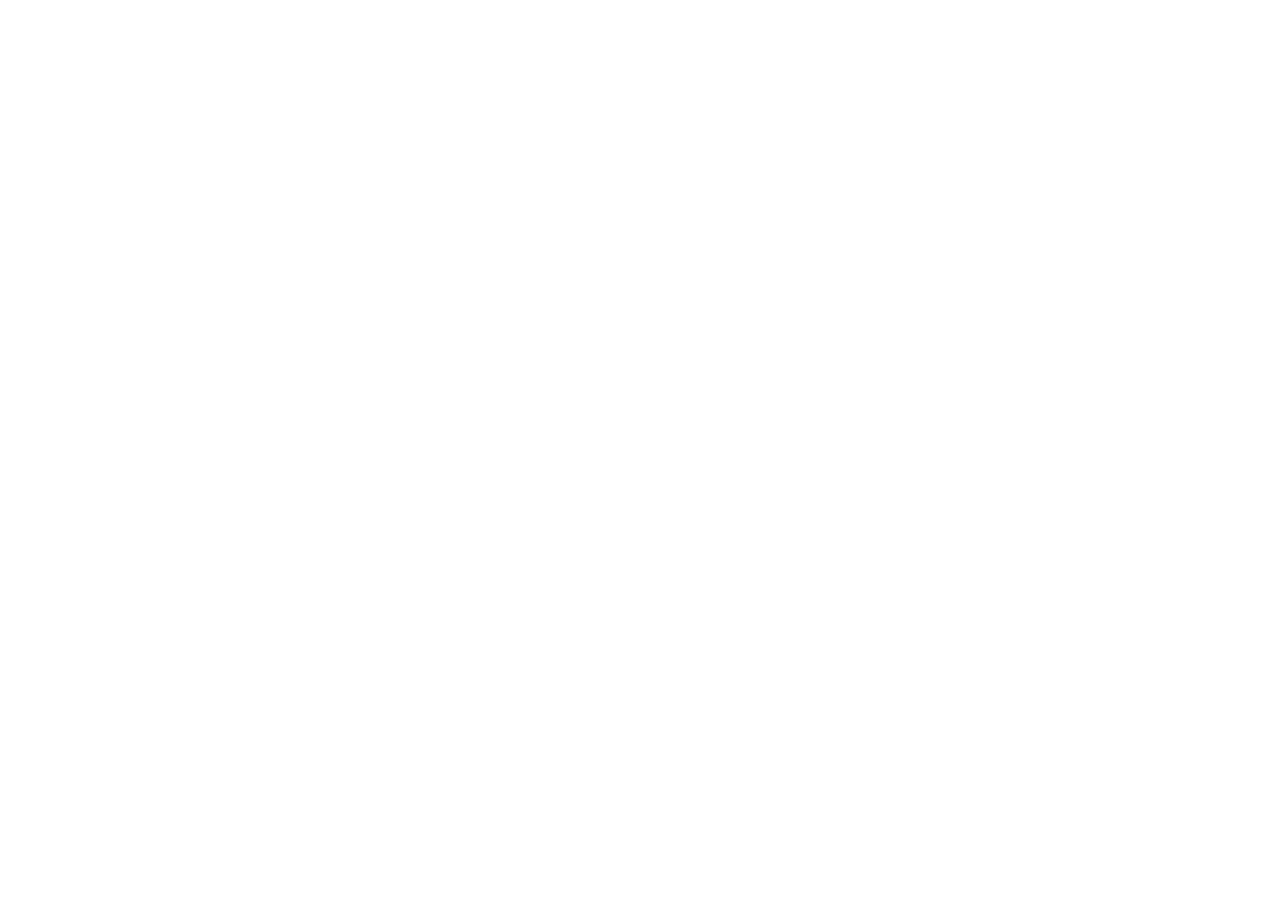
==== index.html @ 8c9965da "first" ====
<!DOCTYPE html>
<html lang="en">
<head>
    <meta charset="UTF-8">
    <meta name="viewport" content="width=device-width, initial-scale=1.0">
    <title>Document</title>
</head>
<body>
    
</body>
</html>
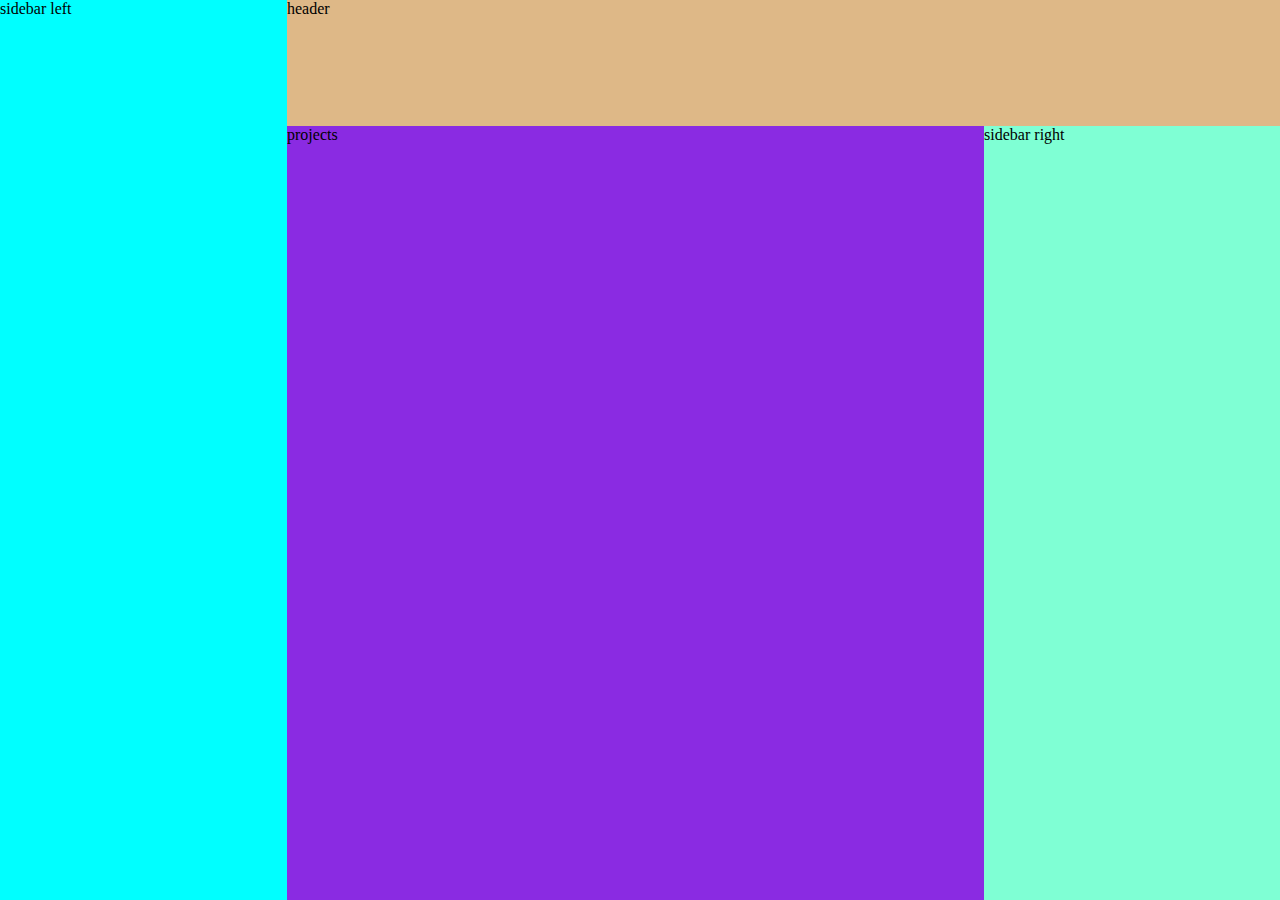
==== commit 55b34bdd: "Feat: admin dash rough grid" ====
--- a/index.html
+++ b/index.html
@@ -4,8 +4,23 @@
     <meta charset="UTF-8">
     <meta name="viewport" content="width=device-width, initial-scale=1.0">
     <title>Document</title>
+    <link rel="stylesheet" href="style.css">
+    <script src="main.js" defer></script>
 </head>
 <body>
-    
+    <div class="main-container">
+        <div class="header">
+            header
+        </div>
+        <div class="sidebar-left">
+            sidebar left
+        </div>
+        <div class="projects">
+            projects
+        </div>
+        <div class="sidebar-right">
+        sidebar right
+        </div>
+    </div>
 </body>
 </html>--- a/style.css
+++ b/style.css
@@ -0,0 +1,30 @@
+*{
+    padding:0;
+    margin:0;
+}
+
+.main-container{
+    display:grid;
+    height:100vh;
+    grid: 1fr, 5fr;
+}
+
+.sidebar-left{
+    background-color: aqua;
+    /* height:100vh; */
+    grid-row: 1/9;
+}
+.sidebar-right{
+    background-color: aquamarine;
+    grid-column: 5/6;
+    grid-row:2/9;
+}
+.header{
+    background-color: burlywood;
+    grid-column: 2/6;
+}
+.projects{
+    background-color: blueviolet;
+    grid-column: 2/5;
+    grid-row: 2/9;
+}